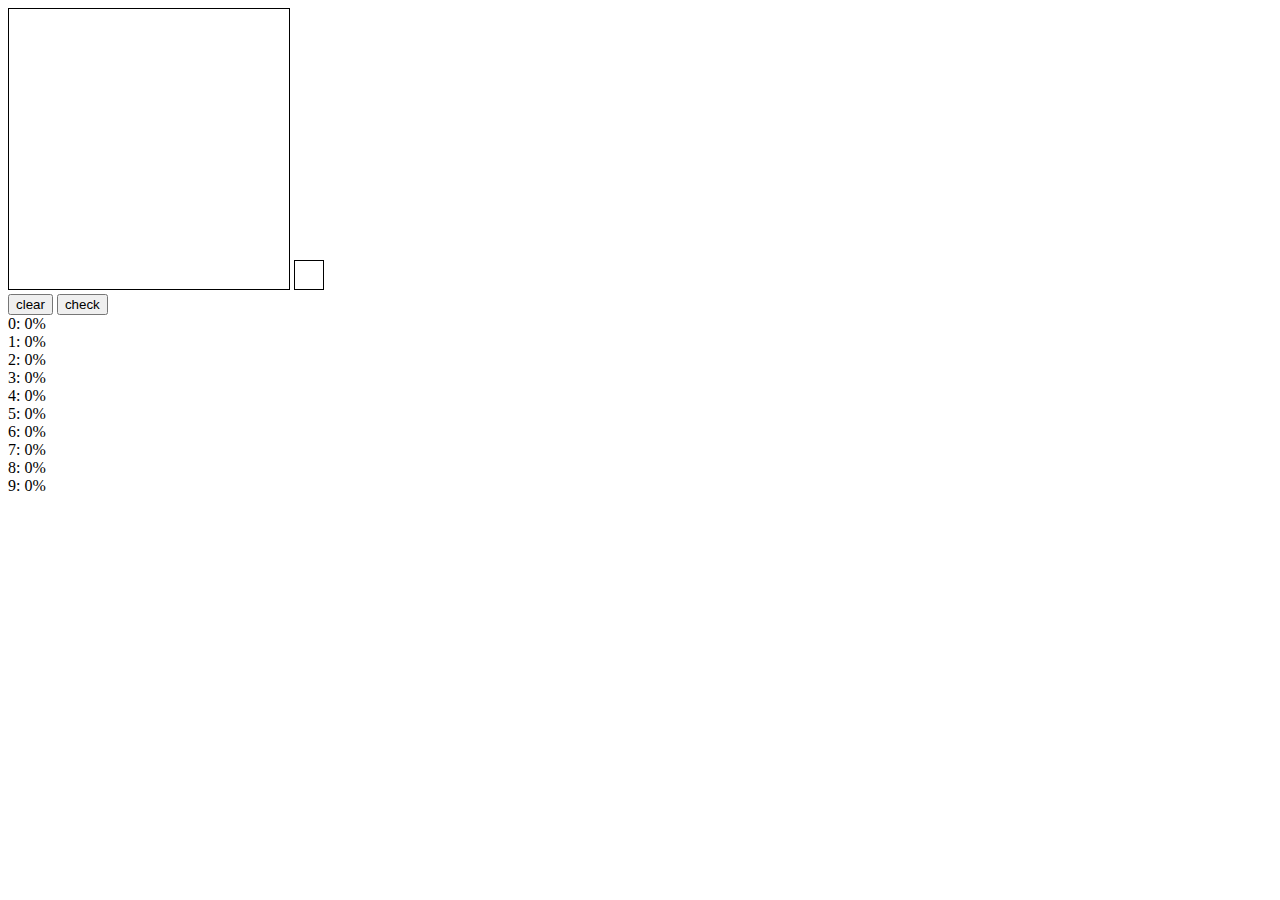
==== nn/index.html @ 9b98227a "Restructure to fit github page" ====
<!DOCTYPE html>
<html lang="en">
<head>
  <meta charset="UTF-8">
  <meta name="viewport" content="width=device-width, initial-scale=1.0">
  <title>Neural Netwrok charater recognition on web</title>
  <link rel="stylesheet" href="./css/index.css" />
</head>

<body>

<canvas height="280" width="280" id="can"></canvas>
<canvas height="28" width="28" id="can2"></canvas>
<br>
<input type="button" value="clear">
<input type="button" value="check">
<div>
  <div id='label-0'>0: <span id='result-0'>0</span>%</div>
  <div id='label-1'>1: <span id='result-1'>0</span>%</div>
  <div id='label-2'>2: <span id='result-2'>0</span>%</div>
  <div id='label-3'>3: <span id='result-3'>0</span>%</div>
  <div id='label-4'>4: <span id='result-4'>0</span>%</div>
  <div id='label-5'>5: <span id='result-5'>0</span>%</div>
  <div id='label-6'>6: <span id='result-6'>0</span>%</div>
  <div id='label-7'>7: <span id='result-7'>0</span>%</div>
  <div id='label-8'>8: <span id='result-8'>0</span>%</div>
  <div id='label-9'>9: <span id='result-9'>0</span>%</div>
</div>
<script src="./js/brain-browser.min.js"></script>
<script src="./js/train_web.json"></script>
<script src="./js/index.js"></script>
</body>
</html>
---- nn/css/index.css ----
#can,
#can2 {
  border: 1px solid black;
}
.highest {
  font-weight: 900;
}
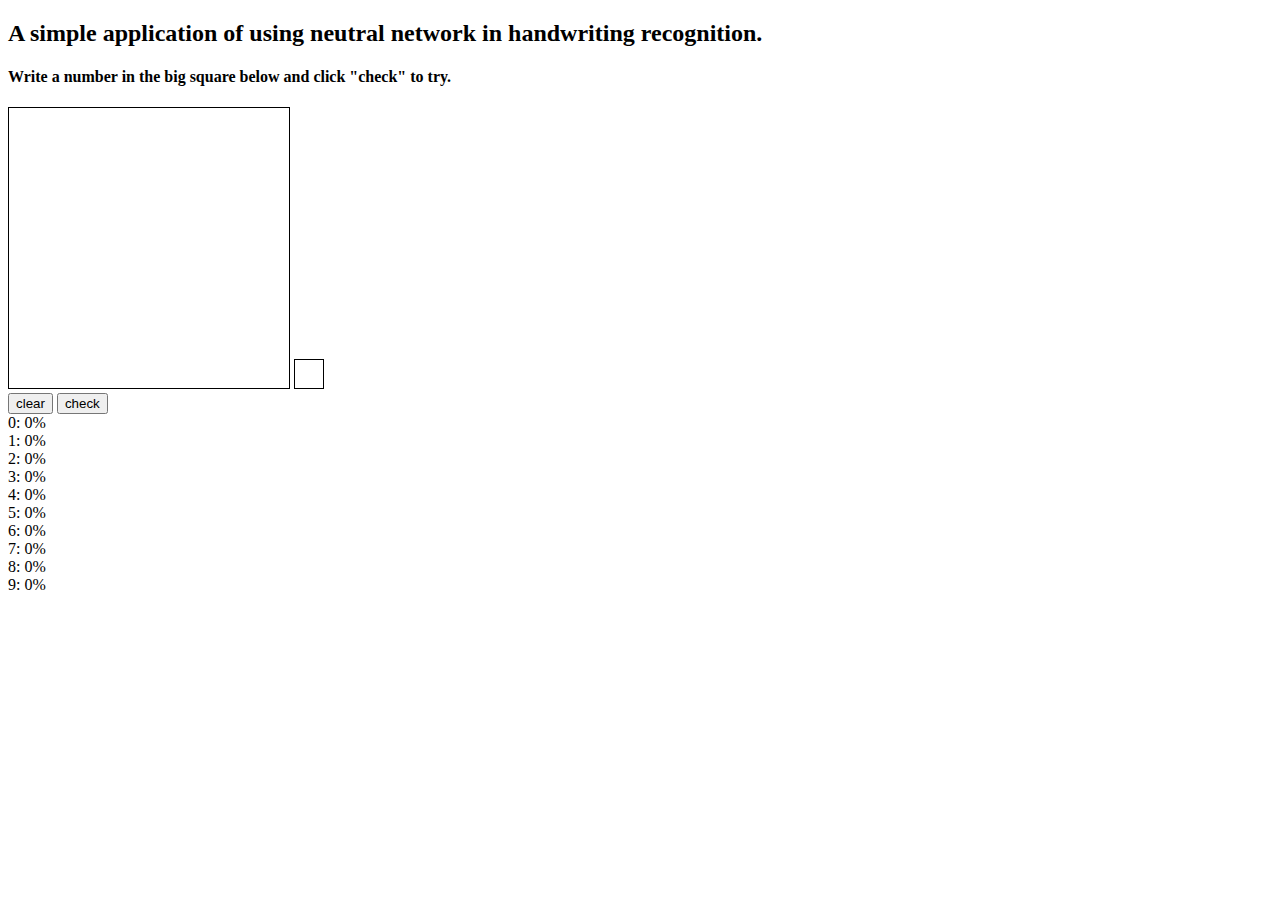
==== commit f7fc398a: "Update nn page" ====
--- a/nn/index.html
+++ b/nn/index.html
@@ -8,7 +8,8 @@
 </head>
 
 <body>
-
+<h2>A simple application of using neutral network in handwriting recognition.</h2>
+<h4>Write a number in the big square below and click "check" to try.</h4>
 <canvas height="280" width="280" id="can"></canvas>
 <canvas height="28" width="28" id="can2"></canvas>
 <br>
@@ -27,7 +28,6 @@
   <div id='label-9'>9: <span id='result-9'>0</span>%</div>
 </div>
 <script src="./js/brain-browser.min.js"></script>
-<script src="./js/train_web.json"></script>
 <script src="./js/index.js"></script>
 </body>
 </html>
